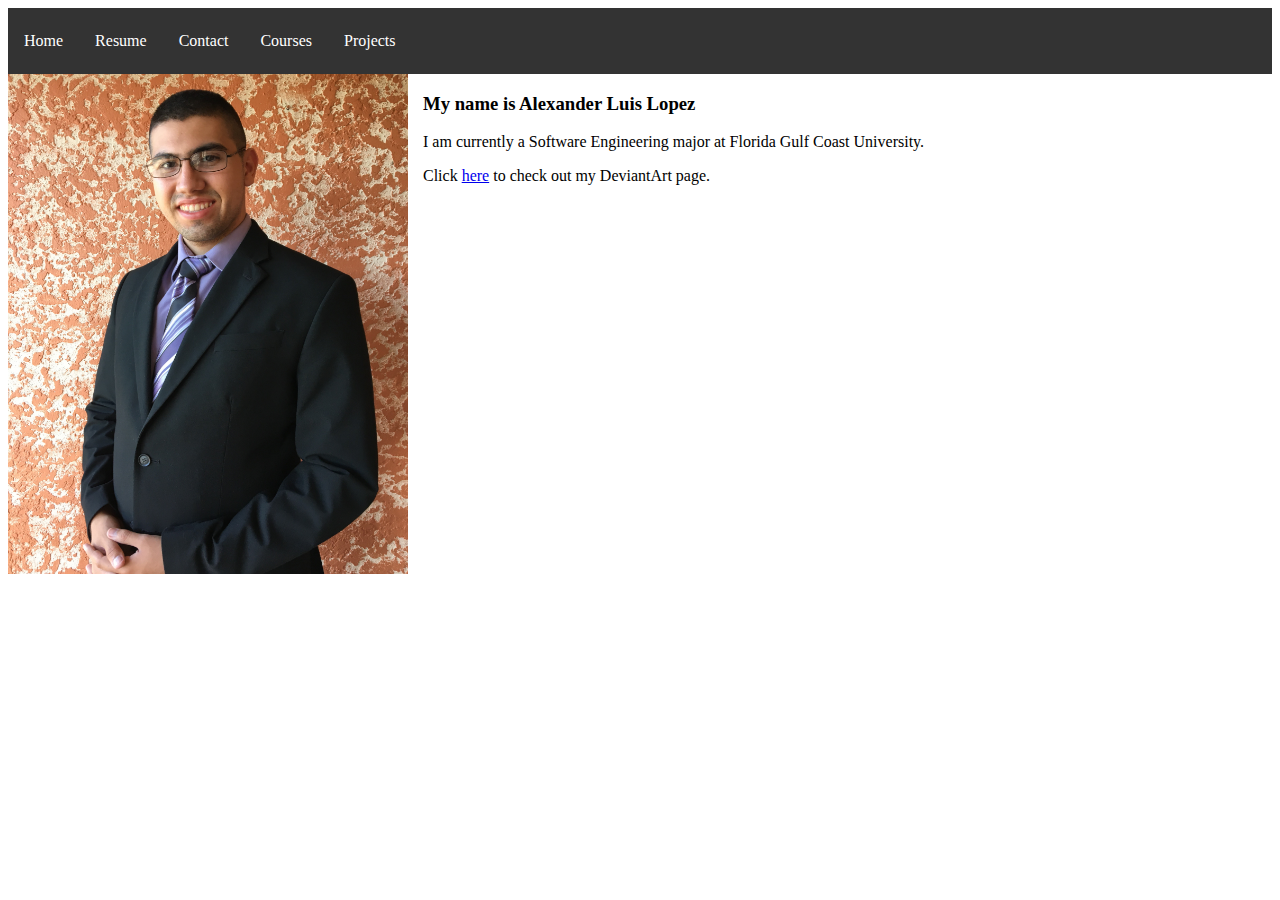
==== index.html @ c635806e "Add files via upload" ====
﻿<!DOCTYPE html>
<html>
<head>
  <title>Alex's Portfolio</title>
  <link rel="stylesheet" href="style.css">
  <script src="jquery-3.2.1.slim.min.js"></script>
  <meta charset="UTF-8">
</head>

<body>
  <!-- Navigation -->
  <nav id="Nav">
    <ul>
	  <li><a href="#"><p>Home</p></a></li>
	  <li><a href="#"><p>Resume</p></a></li>
	  <li><a href="#"><p>Contact</p></a></li>
	  <li><a href="#"><p>Courses</p></a></li>
	  <li><a href="jsDemos.html"><p>Projects</p></a></li>
	</ul>
  </nav>
  
  <!-- About Yourself -->
  <div class="Self">
    <img src="AlexSuit_01.jpg" alt="Alex in a sweet suit!">
	<div class="Bio">
	  <h3>My name is Alexander Luis Lopez</h3>
	  <p>I am currently a Software Engineering major at Florida Gulf Coast University.</p>
	  <p>Click <span class="DA"><a href="https://dragonguardian12.deviantart.com/" target="blank">here</a></span> to check out my DeviantArt page.</p>
	</div>
  </div>
  <script src="script.js"></script>
</body>
</html>
---- style.css ----
ul{
	list-style-type: none;
	margin: 0px;
	padding: 0px;
	background-color: #333;
	overflow: hidden;
}

li{
	float: left;
    display: block;
}

li a{
	display: block;
	color: white;
	padding: 8px 16px;
	text-decoration: none;
	text-align: center;
}

li a:hover {
    background-color: #111;
}

img{
	display: inline-block;
	float: left;
	width: 400px;
	height: 500px;
}

.Bio{
	display: inline-block;
	margin: 0px 15px;
	float: left;
}

.DA{
	color: blue;
}

.DA a:hover{
	color: red;
}

#Header{
	text-align: center;
}

.fade{
    color: grey;
}

#tempFahr{
    display: inline-block;
}

#F{
    display: inline-block;
}

.box{
    display: inline-block;
    margin: 10px;
}

.smartBox{
    margin: 10px;
}

.float{
    float: right;
}
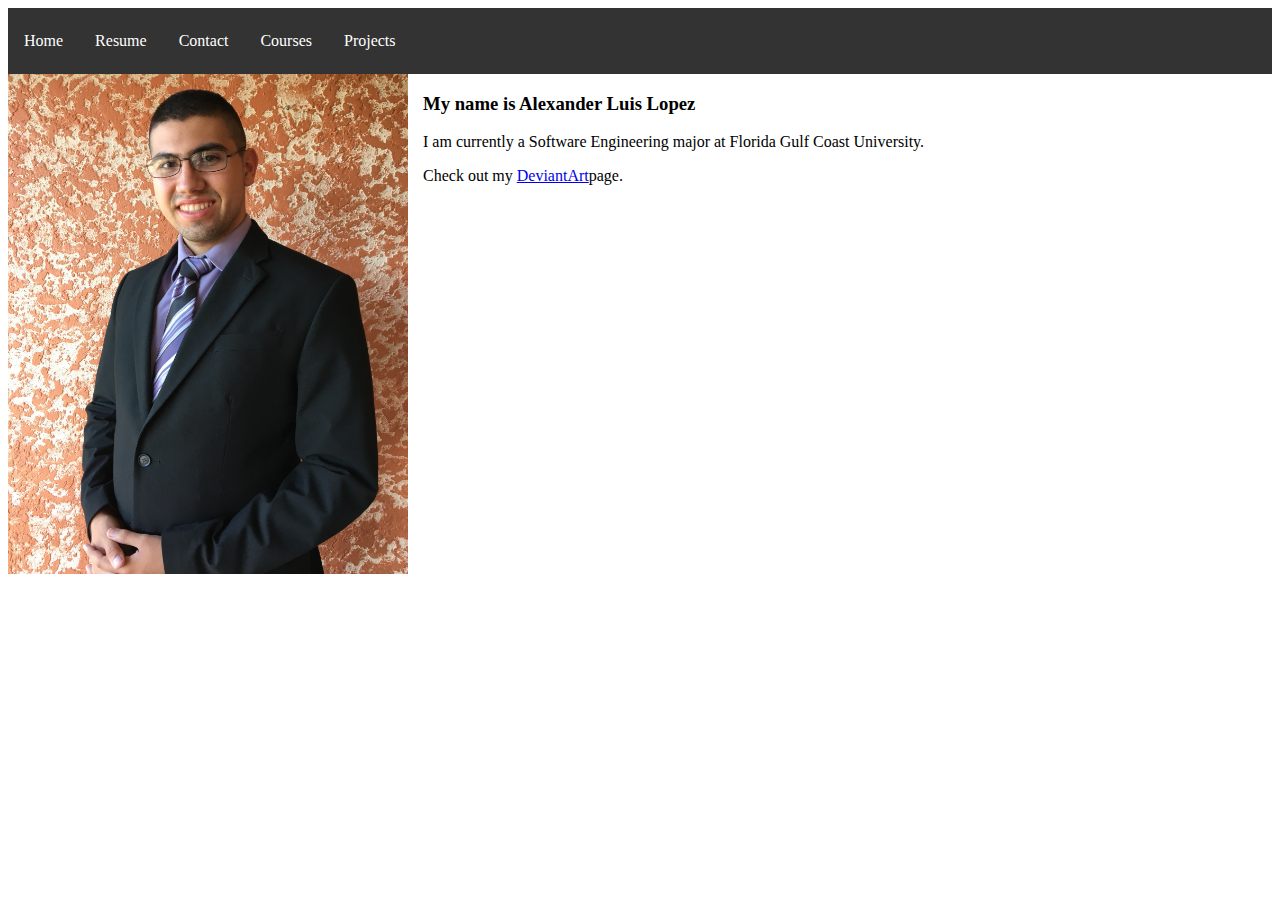
==== commit a4539fdf: "Add files via upload" ====
--- a/index.html
+++ b/index.html
@@ -1,5 +1,5 @@
 ﻿<!DOCTYPE html>
-<html>
+<html lang="en">
 <head>
   <title>Alex's Portfolio</title>
   <link rel="stylesheet" href="style.css">
@@ -12,9 +12,9 @@
   <nav id="Nav">
     <ul>
 	  <li><a href="#"><p>Home</p></a></li>
-	  <li><a href="#"><p>Resume</p></a></li>
-	  <li><a href="#"><p>Contact</p></a></li>
-	  <li><a href="#"><p>Courses</p></a></li>
+	  <li><a href="resume.html"><p>Resume</p></a></li>
+	  <li><a href="contact.html"><p>Contact</p></a></li>
+	  <li><a href="courses.html"><p>Courses</p></a></li>
 	  <li><a href="jsDemos.html"><p>Projects</p></a></li>
 	</ul>
   </nav>
@@ -25,9 +25,9 @@
 	<div class="Bio">
 	  <h3>My name is Alexander Luis Lopez</h3>
 	  <p>I am currently a Software Engineering major at Florida Gulf Coast University.</p>
-	  <p>Click <span class="DA"><a href="https://dragonguardian12.deviantart.com/" target="blank">here</a></span> to check out my DeviantArt page.</p>
+        <p>Check out my <span class="DA"><a href="https://dragonguardian12.deviantart.com/" target="blank">DeviantArt</a></span>page.</p>
 	</div>
   </div>
   <script src="script.js"></script>
 </body>
-</html>+</html>
--- a/style.css
+++ b/style.css
@@ -71,4 +71,12 @@
 
 .float{
     float: right;
+}
+
+#message{
+  display: box;
+}
+
+#shift{
+  display: box;
 }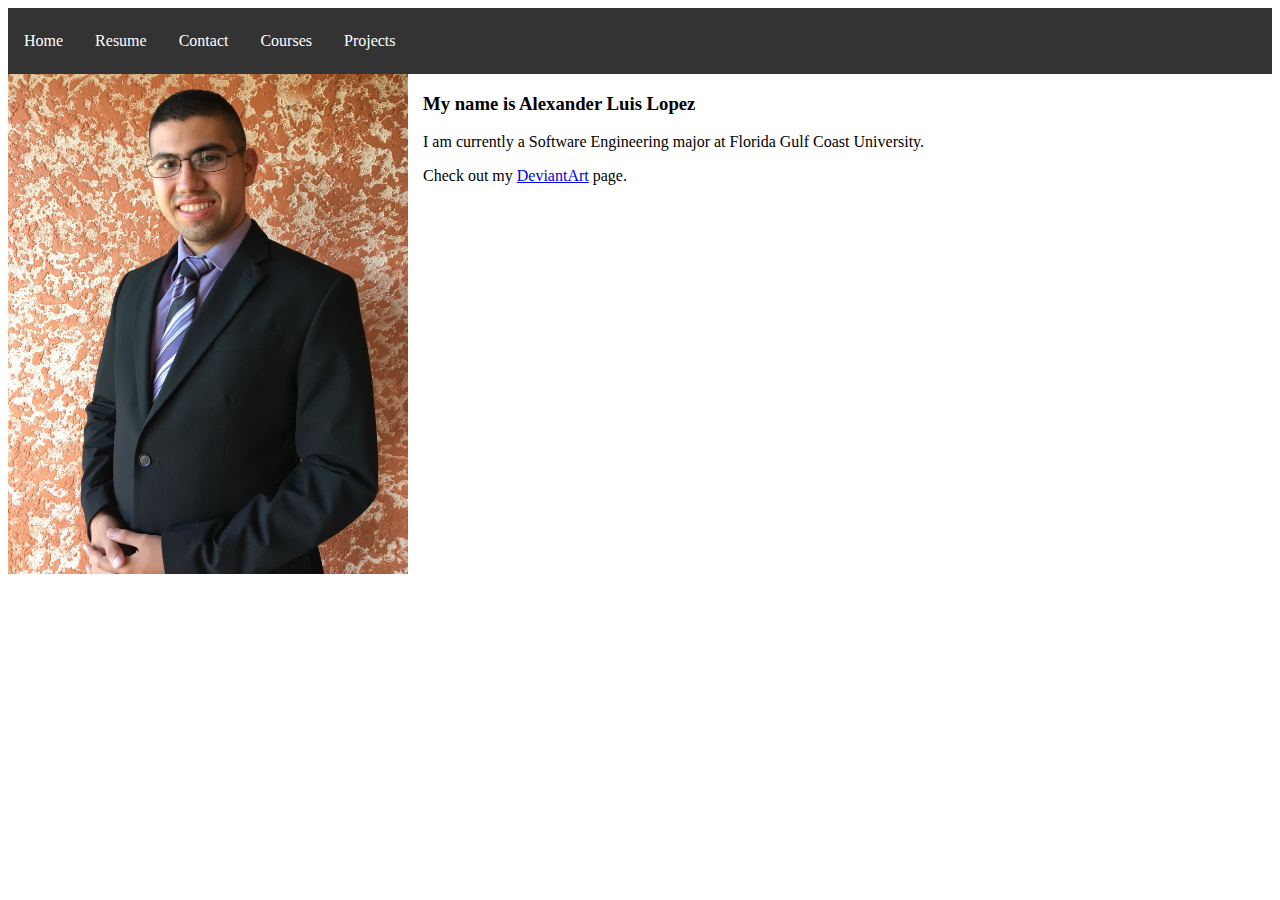
==== commit dcd64be3: "Add files via upload" ====
--- a/index.html
+++ b/index.html
@@ -25,7 +25,7 @@
 	<div class="Bio">
 	  <h3>My name is Alexander Luis Lopez</h3>
 	  <p>I am currently a Software Engineering major at Florida Gulf Coast University.</p>
-        <p>Check out my <span class="DA"><a href="https://dragonguardian12.deviantart.com/" target="blank">DeviantArt</a></span>page.</p>
+        <p>Check out my <span class="DA"><a href="https://dragonguardian12.deviantart.com/" target="blank">DeviantArt</a></span> page.</p>
 	</div>
   </div>
   <script src="script.js"></script>
